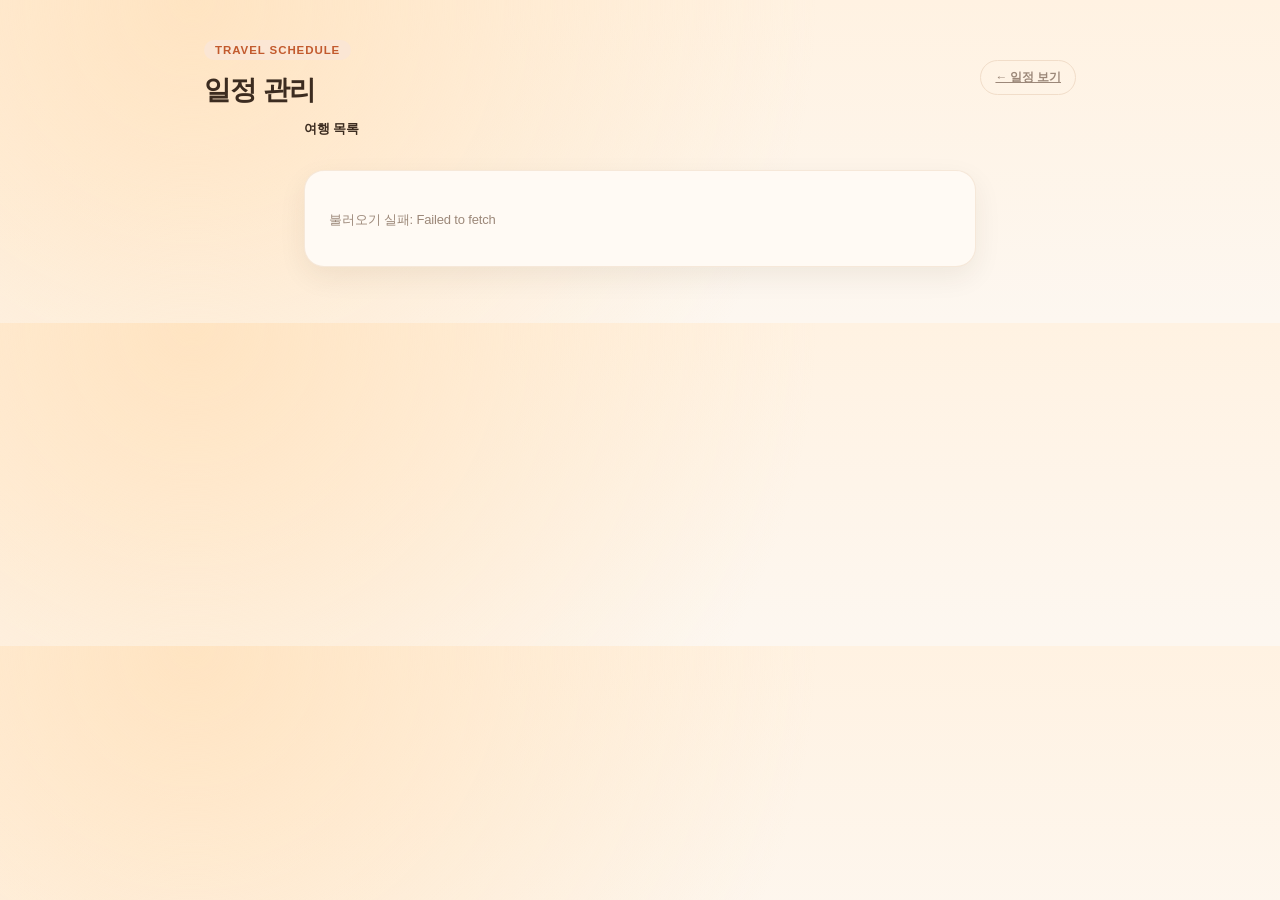
==== admin.html @ 14e36282 "일정 관리 UI 추가 (CRUD)" ====
<!DOCTYPE html>
<html lang="ko">
<head>
  <meta charset="UTF-8">
  <meta name="viewport" content="width=device-width, initial-scale=1.0">
  <title>일정 관리</title>
  <link rel="stylesheet" href="style.css">
  <link rel="stylesheet" href="admin.css">
</head>
<body>

<header>
  <div class="header-top">
    <div>
      <span class="eyebrow">TRAVEL SCHEDULE</span>
      <h1>일정 관리</h1>
    </div>
    <a href="index.html" class="info-btn">← 일정 보기</a>
  </div>
  <nav id="breadcrumb" class="breadcrumb"></nav>
</header>

<div class="admin-layout">
  <div class="admin-panel" id="adminContent">
    <p class="empty-hint" style="margin-top:16px;">불러오는 중...</p>
  </div>
</div>

<!-- 폼 모달 -->
<div class="modal-overlay" id="formModal" hidden>
  <div class="modal-card admin-modal-card">
    <h3 id="formTitle"></h3>
    <div id="formBody"></div>
    <div class="modal-actions">
      <button type="button" class="btn-cancel" id="formCancel">취소</button>
      <button type="button" class="btn-save" id="formSave">저장</button>
    </div>
  </div>
</div>

<!-- 삭제 확인 모달 -->
<div class="modal-overlay" id="deleteModal" hidden>
  <div class="modal-card">
    <h3>삭제 확인</h3>
    <p id="deleteMessage"></p>
    <div class="modal-actions">
      <button type="button" class="btn-cancel" id="deleteCancel">취소</button>
      <button type="button" class="btn-delete" id="deleteConfirm">삭제</button>
    </div>
  </div>
</div>

<script src="data.js"></script>
<script src="admin.js"></script>
</body>
</html>
---- style.css ----
:root {
  --bg-top: #fff2e2;
  --bg-bottom: #fdf7f0;
  --panel-bg: #fffaf4;
  --border: #f1ddc9;
  --text: #3c2c20;
  --text-sub: #9c8879;
  --accent: #e2703f;
  --accent-dark: #c25a2e;
  --accent-light: #ec8a5f;
  --accent-soft: #fbe6d4;
  --shadow-sm: 0 2px 8px rgba(60, 40, 20, 0.05);
  --shadow: 0 10px 28px rgba(60, 40, 20, 0.07);
  --shadow-hover: 0 14px 32px rgba(226, 112, 63, 0.16);
}
* { box-sizing: border-box; }
body {
  margin: 0;
  font-family: "Pretendard", "Malgun Gothic", "Apple SD Gothic Neo", "Segoe UI", sans-serif;
  background:
    radial-gradient(circle at 15% 0%, #ffe4c2 0%, transparent 55%),
    linear-gradient(180deg, var(--bg-top) 0%, var(--bg-bottom) 320px);
  color: var(--text);
  -webkit-font-smoothing: antialiased;
  letter-spacing: -0.01em;
}
header {
  padding: 40px 24px 22px;
  max-width: 920px;
  margin: 0 auto;
}
.header-top {
  display: flex;
  align-items: center;
  justify-content: space-between;
  gap: 16px;
  flex-wrap: wrap;
}
header .eyebrow {
  display: inline-block;
  font-size: 11.5px;
  font-weight: 800;
  letter-spacing: .08em;
  color: var(--accent-dark);
  background: var(--accent-soft);
  padding: 4px 11px;
  border-radius: 999px;
  margin-bottom: 12px;
}
header h1 {
  margin: 0 0 6px;
  font-size: 27px;
  font-weight: 800;
  letter-spacing: -0.03em;
}
.layout {
  display: flex;
  gap: 22px;
  padding: 10px 24px 56px;
  max-width: 920px;
  margin: 0 auto;
  align-items: flex-start;
}
.schedule-panel {
  flex: 1 1 auto;
  background: var(--panel-bg);
  border: 1px solid rgba(241, 221, 201, 0.6);
  border-radius: 20px;
  box-shadow: var(--shadow);
  overflow: hidden;
}
.map-panel {
  flex: 1 1 auto;
  background: var(--panel-bg);
  border: 1px solid rgba(241, 221, 201, 0.6);
  border-radius: 20px;
  box-shadow: var(--shadow);
  padding: 24px;
  position: sticky;
  top: 24px;
}
.day-tabs {
  display: flex;
  gap: 6px;
  padding: 16px 16px 0;
  overflow-x: auto;
  scrollbar-width: none;
}
.day-tabs::-webkit-scrollbar { display: none; }
.day-tab {
  flex: 0 0 auto;
  padding: 9px 18px;
  text-align: center;
  font-size: 13.5px;
  font-weight: 700;
  color: var(--text-sub);
  cursor: pointer;
  border-radius: 999px;
  background: #f7ece0;
  white-space: nowrap;
  transition: background .18s, color .18s, box-shadow .18s;
}
.day-tab:hover { color: var(--accent-dark); }
.day-tab.active {
  color: #fff;
  background: linear-gradient(135deg, var(--accent-light), var(--accent));
  box-shadow: 0 6px 14px rgba(226, 112, 63, 0.32);
}
.schedule-list {
  padding: 16px;
  display: flex;
  flex-direction: column;
  gap: 12px;
}
.schedule-card {
  border: 1px solid var(--border);
  border-radius: 16px;
  padding: 16px 18px;
  cursor: pointer;
  transition: border-color .18s, box-shadow .18s, transform .12s;
}
.schedule-card:hover {
  box-shadow: var(--shadow-hover);
  transform: translateY(-2px);
}
.schedule-card.selected {
  border-color: var(--accent);
  background: var(--accent-soft);
  box-shadow: var(--shadow-hover);
}
.schedule-index {
  display: inline-flex;
  align-items: center;
  justify-content: center;
  width: 22px;
  height: 22px;
  border-radius: 50%;
  background: linear-gradient(135deg, var(--accent-light), var(--accent));
  color: #fff;
  font-size: 11.5px;
  font-weight: 700;
  margin-right: 8px;
  flex: 0 0 auto;
  box-shadow: 0 2px 6px rgba(226, 112, 63, 0.35);
}
.schedule-route {
  display: flex;
  align-items: center;
  gap: 8px;
  font-size: 16px;
  font-weight: 700;
  letter-spacing: -0.01em;
}
.schedule-route .arrow { color: var(--accent); font-weight: 400; }
.schedule-meta {
  margin-top: 10px;
  display: flex;
  gap: 8px;
  flex-wrap: wrap;
}
.chip {
  font-size: 12px;
  font-weight: 700;
  color: var(--accent-dark);
  background: var(--accent-soft);
  border: 1px solid rgba(226, 112, 63, 0.14);
  padding: 5px 11px;
  border-radius: 999px;
}
.schedule-detail {
  margin-top: 14px;
  padding-top: 14px;
  border-top: 1px dashed var(--border);
  font-size: 13.5px;
  line-height: 1.7;
  color: var(--text);
  display: none;
}
.schedule-card.selected .schedule-detail {
  display: block;
  animation: detailReveal .22s ease;
}
@keyframes detailReveal {
  from { opacity: 0; transform: translateY(-4px); }
  to { opacity: 1; transform: translateY(0); }
}
.schedule-detail .row { display: flex; gap: 6px; margin-bottom: 4px; }
.schedule-detail .row .k { flex: 0 0 72px; font-weight: 700; color: var(--text-sub); }
.schedule-detail .row .v { flex: 1; }
.memo-box {
  margin-top: 12px;
  padding: 14px 16px;
  background: var(--accent-soft);
  border: 1px solid rgba(226, 112, 63, 0.16);
  border-radius: 12px;
}
.memo-label {
  font-size: 11px;
  font-weight: 800;
  letter-spacing: .03em;
  color: var(--accent-dark);
  margin-bottom: 6px;
}
.memo-text {
  font-size: 14.5px;
  font-weight: 600;
  line-height: 1.6;
  color: var(--text);
  white-space: pre-wrap;
  word-break: break-word;
}
.route-actions {
  display: flex;
  flex-direction: column;
  align-items: flex-start;
  gap: 8px;
  margin-top: 14px;
}
.naver-link-btn {
  display: inline-flex;
  align-items: center;
  gap: 6px;
  padding: 11px 18px;
  background: linear-gradient(135deg, var(--accent-light), var(--accent));
  color: #fff;
  text-decoration: none;
  border: none;
  border-radius: 10px;
  font-family: inherit;
  font-size: 13.5px;
  font-weight: 700;
  cursor: pointer;
  box-shadow: 0 8px 18px rgba(226, 112, 63, 0.32);
  transition: transform .15s ease, box-shadow .15s ease, filter .15s ease;
}
.naver-link-btn:hover {
  transform: translateY(-2px);
  box-shadow: 0 12px 22px rgba(226, 112, 63, 0.38);
}
.naver-link-btn:active { transform: translateY(0); filter: brightness(0.95); }
.map-panel h2 { margin: 0 0 4px; font-size: 15px; font-weight: 800; letter-spacing: -0.01em; }
#naverMap {
  height: 260px;
  border-radius: 16px;
  background: #fbe6d4;
  overflow: hidden;
  box-shadow: inset 0 0 0 1px rgba(60, 40, 20, 0.06);
}
.map-selected-info { margin-top: 16px; font-size: 14px; }
.map-selected-info .route-line {
  font-weight: 800;
  font-size: 17px;
  margin-bottom: 8px;
  letter-spacing: -0.01em;
}
.map-selected-info .route-line .arrow { color: var(--accent); }
.empty-hint { color: var(--text-sub); font-size: 13px; }
.info-btn {
  display: inline-flex;
  align-items: center;
  gap: 6px;
  flex-shrink: 0;
  white-space: nowrap;
  padding: 8px 14px;
  background: none;
  border: 1px solid var(--border);
  border-radius: 999px;
  color: var(--text-sub);
  font-family: inherit;
  font-size: 12px;
  font-weight: 600;
  cursor: pointer;
  transition: background .18s, color .18s, border-color .18s;
}
.info-btn:hover {
  background: var(--accent-soft);
  color: var(--accent-dark);
  border-color: transparent;
}
.modal-overlay {
  position: fixed;
  inset: 0;
  background: rgba(45, 28, 16, 0.42);
  backdrop-filter: blur(3px);
  display: flex;
  align-items: center;
  justify-content: center;
  padding: 20px;
  z-index: 100;
  animation: overlayFade .18s ease;
}
@keyframes overlayFade {
  from { opacity: 0; }
  to { opacity: 1; }
}
.modal-overlay[hidden] { display: none; }
.spots-divider {
  margin: 4px 16px 0;
  border: none;
  border-top: 1px dashed var(--border);
}
.spots-section {
  padding: 12px 16px 16px;
  display: flex;
  flex-direction: column;
  gap: 10px;
}
.spots-header {
  font-size: 11.5px;
  font-weight: 800;
  letter-spacing: .06em;
  color: var(--text-sub);
  padding: 0 2px 4px;
}
.spot-card {
  display: flex;
  align-items: flex-start;
  gap: 12px;
  padding: 14px;
  border: 1px solid var(--border);
  border-radius: 14px;
  cursor: pointer;
  transition: border-color .18s, box-shadow .18s, transform .12s;
}
.spot-card:hover { box-shadow: var(--shadow-hover); transform: translateY(-1px); }
.spot-card.selected {
  border-color: var(--accent);
  background: var(--accent-soft);
  box-shadow: var(--shadow-hover);
}
.spot-thumb-wrap {
  flex: 0 0 72px;
  width: 72px;
  height: 72px;
  border-radius: 10px;
  overflow: hidden;
  background: var(--accent-soft);
  display: flex;
  align-items: center;
  justify-content: center;
  position: relative;
  flex-shrink: 0;
}
.spot-thumb-wrap .spot-icon {
  font-size: 28px;
  line-height: 1;
  position: relative;
  z-index: 1;
  transition: opacity .3s ease;
}
.spot-thumb-wrap:has(.spot-thumb.loaded) .spot-icon {
  opacity: 0;
  pointer-events: none;
}
.spot-thumb {
  position: absolute;
  inset: 0;
  width: 100%;
  height: 100%;
  object-fit: cover;
  opacity: 0;
  transition: opacity .3s ease;
}
.spot-thumb.loaded { opacity: 1; }
.spot-info { flex: 1; min-width: 0; }
.spot-name { font-size: 14.5px; font-weight: 700; margin-bottom: 4px; color: var(--text); }
.spot-memo { font-size: 12.5px; color: var(--text-sub); line-height: 1.5; }
.spot-naver-btn {
  flex: 0 0 auto;
  display: inline-flex;
  align-items: center;
  padding: 7px 12px;
  background: linear-gradient(135deg, var(--accent-light), var(--accent));
  color: #fff;
  text-decoration: none;
  border-radius: 8px;
  font-size: 12px;
  font-weight: 700;
  box-shadow: 0 4px 10px rgba(226, 112, 63, 0.28);
  transition: transform .15s, box-shadow .15s;
  white-space: nowrap;
  align-self: center;
}
.spot-naver-btn:hover { transform: translateY(-1px); box-shadow: 0 6px 14px rgba(226, 112, 63, 0.34); }
.modal-card {
  background: var(--panel-bg);
  border: 1px solid rgba(241, 221, 201, 0.7);
  border-radius: 18px;
  max-width: 440px;
  width: 100%;
  max-height: 80vh;
  overflow-y: auto;
  padding: 24px;
  box-shadow: 0 20px 48px rgba(60, 40, 20, 0.24);
  animation: modalPop .2s ease;
}
@keyframes modalPop {
  from { opacity: 0; transform: translateY(6px) scale(.98); }
  to { opacity: 1; transform: translateY(0) scale(1); }
}
.modal-card h3 { margin: 0 0 14px; font-size: 16px; letter-spacing: -0.01em; }
.modal-card p {
  margin: 0 0 14px;
  padding-bottom: 14px;
  border-bottom: 1px solid var(--border);
  font-size: 12.5px;
  line-height: 1.7;
  color: var(--text-sub);
}
.modal-card p:last-of-type { margin-bottom: 0; padding-bottom: 0; border-bottom: none; }
.modal-card p strong { display: block; margin-bottom: 4px; color: var(--text); font-size: 13px; }
.modal-close-btn {
  display: block;
  margin: 20px 0 0 auto;
  padding: 9px 18px;
  background: linear-gradient(135deg, var(--accent-light), var(--accent));
  color: #fff;
  border: none;
  border-radius: 8px;
  font-family: inherit;
  font-size: 13px;
  font-weight: 700;
  cursor: pointer;
  box-shadow: 0 6px 14px rgba(226, 112, 63, 0.28);
  transition: transform .15s ease;
}
.modal-close-btn:hover { transform: translateY(-1px); }

.spots-pagination {
  display: flex;
  align-items: center;
  justify-content: center;
  gap: 12px;
  padding: 8px 0 4px;
}
.spots-page-btn {
  padding: 6px 14px;
  border: 1px solid var(--border);
  border-radius: 999px;
  background: none;
  color: var(--text-sub);
  font-family: inherit;
  font-size: 12px;
  font-weight: 700;
  cursor: pointer;
  transition: background .15s, color .15s, border-color .15s;
}
.spots-page-btn:hover:not(:disabled) {
  background: var(--accent-soft);
  color: var(--accent-dark);
  border-color: transparent;
}
.spots-page-btn:disabled {
  opacity: 0.35;
  cursor: default;
}
.spots-page-info {
  font-size: 12px;
  font-weight: 700;
  color: var(--text-sub);
  min-width: 40px;
  text-align: center;
}

@media (min-width: 721px) {
  .schedule-panel { order: -1; flex-basis: 420px; }
  .map-panel { flex-basis: 340px; }
}
@media (max-width: 720px) {
  .layout { flex-direction: column; }
  .map-panel { position: sticky; top: 8px; z-index: 5; }
  #naverMap { height: 170px; }
}
---- admin.css ----
.admin-layout {
  max-width: 720px;
  margin: 0 auto;
  padding: 10px 24px 56px;
}
.admin-panel {
  background: var(--panel-bg);
  border: 1px solid rgba(241, 221, 201, 0.6);
  border-radius: 20px;
  box-shadow: var(--shadow);
  padding: 24px;
}

/* 브레드크럼 */
.breadcrumb {
  display: flex;
  align-items: center;
  gap: 8px;
  flex-wrap: wrap;
  font-size: 13px;
  color: var(--text-sub);
  padding: 6px 24px 0;
  max-width: 720px;
  margin: 0 auto;
}
.breadcrumb-item {
  cursor: pointer;
  color: var(--accent);
  font-weight: 600;
}
.breadcrumb-item:hover { text-decoration: underline; }
.breadcrumb-sep { color: var(--border); }
.breadcrumb-current { color: var(--text); font-weight: 700; }

/* 뷰 헤더 */
.view-header {
  display: flex;
  align-items: center;
  justify-content: space-between;
  margin-bottom: 20px;
  gap: 12px;
  flex-wrap: wrap;
}
.view-header h2 {
  margin: 0;
  font-size: 17px;
  font-weight: 800;
  letter-spacing: -0.01em;
}
.btn-add {
  display: inline-flex;
  align-items: center;
  gap: 6px;
  padding: 9px 16px;
  background: linear-gradient(135deg, var(--accent-light), var(--accent));
  color: #fff;
  border: none;
  border-radius: 10px;
  font-family: inherit;
  font-size: 13px;
  font-weight: 700;
  cursor: pointer;
  box-shadow: 0 6px 14px rgba(226, 112, 63, 0.28);
  transition: transform .15s, box-shadow .15s;
  white-space: nowrap;
}
.btn-add:hover { transform: translateY(-1px); box-shadow: 0 8px 18px rgba(226, 112, 63, 0.34); }
.btn-add.sm { padding: 5px 12px; font-size: 12px; }

/* 리스트 */
.admin-list {
  display: flex;
  flex-direction: column;
  gap: 10px;
}
.admin-list-item {
  display: flex;
  align-items: center;
  justify-content: space-between;
  padding: 14px 16px;
  border: 1px solid var(--border);
  border-radius: 14px;
  gap: 12px;
  transition: box-shadow .18s, transform .12s;
}
.admin-list-item.clickable { cursor: pointer; }
.admin-list-item.clickable:hover { box-shadow: var(--shadow-hover); transform: translateY(-1px); }
.item-main { flex: 1; min-width: 0; }
.item-title { font-size: 15px; font-weight: 700; color: var(--text); }
.item-sub { font-size: 12px; color: var(--text-sub); margin-top: 3px; line-height: 1.4; }
.item-actions { display: flex; gap: 6px; flex-shrink: 0; }
.btn-edit, .btn-delete-sm {
  padding: 6px 12px;
  border-radius: 8px;
  font-family: inherit;
  font-size: 12px;
  font-weight: 700;
  cursor: pointer;
  border: 1px solid var(--border);
  background: none;
  transition: background .15s, color .15s;
}
.btn-edit { color: var(--text-sub); }
.btn-edit:hover { background: var(--accent-soft); color: var(--accent-dark); border-color: transparent; }
.btn-delete-sm { color: #c0392b; border-color: #f5c6c2; }
.btn-delete-sm:hover { background: #fdecea; border-color: transparent; }

/* 섹션 타이틀 */
.admin-section-title {
  display: flex;
  align-items: center;
  gap: 10px;
  font-size: 12px;
  font-weight: 800;
  letter-spacing: .05em;
  color: var(--text-sub);
  margin: 24px 0 10px;
  padding-bottom: 8px;
  border-bottom: 1px dashed var(--border);
}

/* 빈 상태 */
.admin-empty {
  text-align: center;
  padding: 32px 0;
  color: var(--text-sub);
  font-size: 13.5px;
}

/* 폼 */
.form-field { margin-bottom: 14px; }
.form-field label {
  display: block;
  font-size: 12px;
  font-weight: 700;
  color: var(--text-sub);
  margin-bottom: 5px;
}
.form-field input,
.form-field select,
.form-field textarea {
  width: 100%;
  padding: 10px 12px;
  border: 1px solid var(--border);
  border-radius: 10px;
  background: #fff;
  color: var(--text);
  font-family: inherit;
  font-size: 13.5px;
  box-sizing: border-box;
  transition: border-color .15s;
}
.form-field input:focus,
.form-field select:focus,
.form-field textarea:focus { outline: none; border-color: var(--accent); }
.form-field textarea { resize: vertical; min-height: 70px; }
.field-row { display: flex; gap: 8px; align-items: flex-end; }
.field-row input { flex: 1; }
.btn-coord {
  flex: 0 0 auto;
  padding: 10px 12px;
  background: var(--accent-soft);
  border: 1px solid rgba(226,112,63,.2);
  border-radius: 10px;
  font-family: inherit;
  font-size: 12px;
  font-weight: 700;
  color: var(--accent-dark);
  cursor: pointer;
  white-space: nowrap;
  transition: background .15s;
}
.btn-coord:hover { background: #f7d8c0; }
.btn-coord:disabled { opacity: .5; cursor: default; }

/* 폼 섹션 구분 */
.form-section {
  font-size: 11.5px;
  font-weight: 800;
  letter-spacing: .04em;
  color: var(--accent-dark);
  background: var(--accent-soft);
  padding: 4px 10px;
  border-radius: 6px;
  display: inline-block;
  margin: 12px 0 10px;
}

/* URL 파싱 영역 */
.url-parse-row { display: flex; gap: 8px; margin-bottom: 14px; }
.url-parse-row input {
  flex: 1;
  padding: 10px 12px;
  border: 1px solid var(--border);
  border-radius: 10px;
  font-family: inherit;
  font-size: 13px;
  color: var(--text);
  background: #fff;
}
.url-parse-row input:focus { outline: none; border-color: var(--accent); }
.url-parse-label {
  font-size: 12px;
  font-weight: 700;
  color: var(--text-sub);
  margin-bottom: 5px;
}

/* 모달 액션 버튼 */
.modal-actions { display: flex; justify-content: flex-end; gap: 8px; margin-top: 20px; }
.btn-cancel {
  padding: 9px 18px;
  background: none;
  border: 1px solid var(--border);
  border-radius: 8px;
  font-family: inherit;
  font-size: 13px;
  font-weight: 700;
  color: var(--text-sub);
  cursor: pointer;
  transition: background .15s;
}
.btn-cancel:hover { background: #f5ede4; }
.btn-save {
  padding: 9px 18px;
  background: linear-gradient(135deg, var(--accent-light), var(--accent));
  border: none;
  border-radius: 8px;
  font-family: inherit;
  font-size: 13px;
  font-weight: 700;
  color: #fff;
  cursor: pointer;
  box-shadow: 0 6px 14px rgba(226,112,63,.28);
  transition: transform .15s;
}
.btn-save:hover { transform: translateY(-1px); }
.btn-save:disabled { opacity: .6; cursor: default; transform: none; }
.btn-delete {
  padding: 9px 18px;
  background: #e74c3c;
  border: none;
  border-radius: 8px;
  font-family: inherit;
  font-size: 13px;
  font-weight: 700;
  color: #fff;
  cursor: pointer;
  transition: background .15s;
}
.btn-delete:hover { background: #c0392b; }
.btn-delete:disabled { opacity: .6; cursor: default; }

/* 관리 모달 카드 (넓게) */
.admin-modal-card { max-width: 560px !important; max-height: 85vh !important; }

/* 삭제 메시지 */
#deleteMessage {
  font-size: 14px;
  color: var(--text);
  line-height: 1.5;
  margin: 0 0 4px;
  padding: 0;
  border: none;
}

@media (max-width: 720px) {
  .admin-layout { padding: 10px 16px 48px; }
  .breadcrumb { padding: 6px 16px 0; }
}
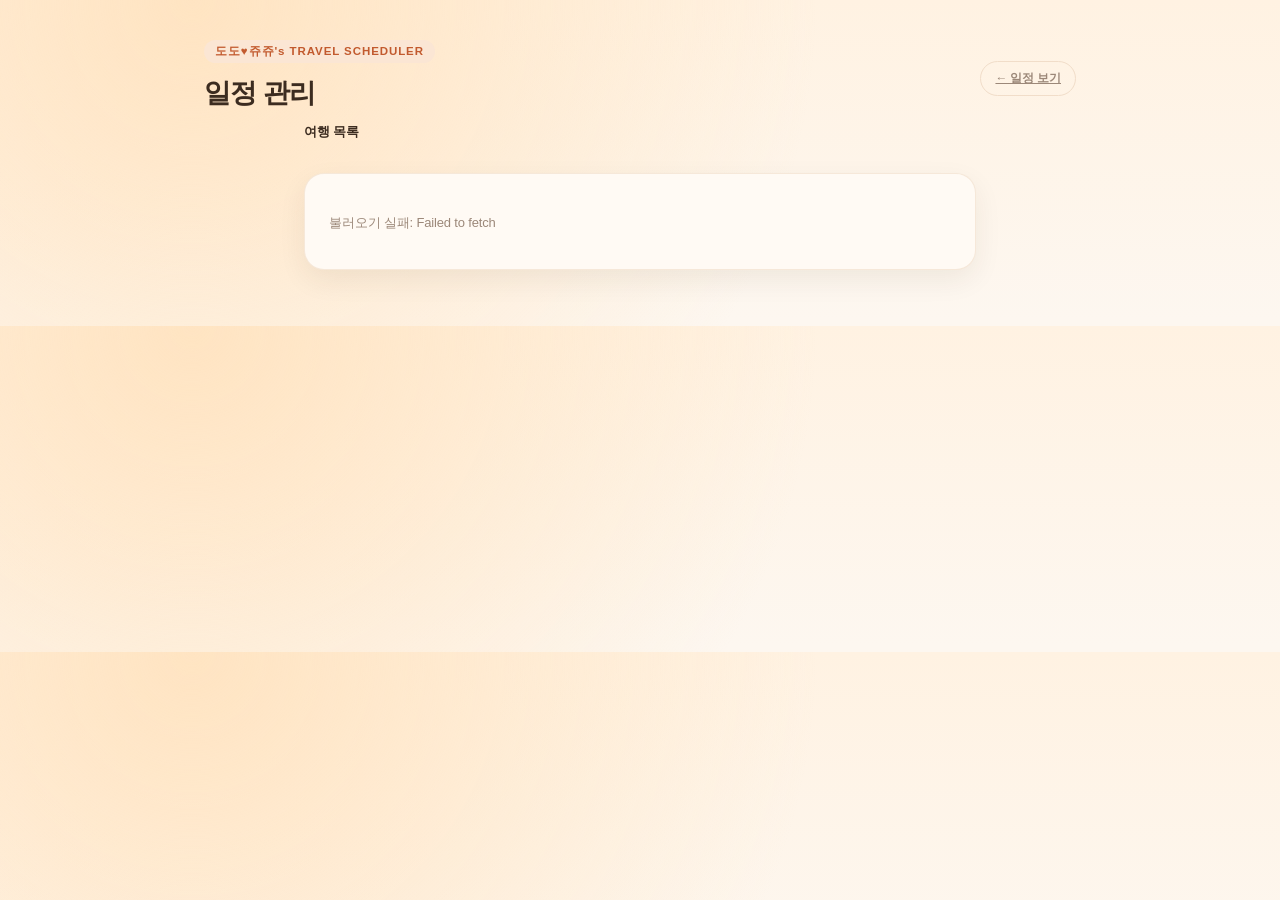
==== commit e87b81b0: "전체 페이지 eyebrow 통일: 도도♥️쥬쥬's TRAVEL SCHEDULER, 메인 제목 계획 중인 여행" ====
--- a/admin.html
+++ b/admin.html
@@ -12,7 +12,7 @@
 <header>
   <div class="header-top">
     <div>
-      <span class="eyebrow">TRAVEL SCHEDULE</span>
+      <span class="eyebrow">도도♥️쥬쥬's TRAVEL SCHEDULER</span>
       <h1>일정 관리</h1>
     </div>
     <a href="index.html" class="info-btn">← 일정 보기</a>
--- a/style.css
+++ b/style.css
@@ -462,6 +462,68 @@
   text-align: center;
 }
 
+.trips-layout {
+  padding: 10px 24px 56px;
+  max-width: 600px;
+  margin: 0 auto;
+  display: flex;
+  flex-direction: column;
+  gap: 14px;
+}
+.trip-card {
+  display: flex;
+  align-items: center;
+  gap: 16px;
+  padding: 22px 24px;
+  background: var(--panel-bg);
+  border: 1px solid rgba(241, 221, 201, 0.6);
+  border-radius: 18px;
+  box-shadow: var(--shadow);
+  text-decoration: none;
+  color: var(--text);
+  transition: border-color .18s, box-shadow .18s, transform .12s;
+}
+.trip-card:hover {
+  box-shadow: var(--shadow-hover);
+  transform: translateY(-2px);
+  border-color: var(--accent);
+}
+.trip-card-body { flex: 1; min-width: 0; }
+.trip-card-title {
+  font-size: 18px;
+  font-weight: 800;
+  letter-spacing: -0.02em;
+  margin-bottom: 5px;
+}
+.trip-card-meta {
+  font-size: 13px;
+  color: var(--text-sub);
+  font-weight: 600;
+}
+.trip-card-arrow {
+  color: var(--accent);
+  font-size: 20px;
+  font-weight: 700;
+  flex-shrink: 0;
+}
+.trip-card-duration {
+  display: inline-block;
+  margin-top: 6px;
+  font-size: 12px;
+  font-weight: 700;
+  color: var(--accent-dark);
+  background: var(--accent-soft);
+  border: 1px solid rgba(226, 112, 63, 0.2);
+  padding: 3px 10px;
+  border-radius: 999px;
+}
+.trips-empty {
+  color: var(--text-sub);
+  font-size: 14px;
+  text-align: center;
+  padding: 40px 0;
+}
+
 @media (min-width: 721px) {
   .schedule-panel { order: -1; flex-basis: 420px; }
   .map-panel { flex-basis: 340px; }
--- a/admin.css
+++ b/admin.css
@@ -186,6 +186,59 @@
   margin: 12px 0 10px;
 }
 
+/* 레이블 부가 설명 */
+.label-hint {
+  font-weight: 400;
+  color: var(--text-sub);
+  font-size: 11px;
+}
+
+/* 좌표 상태 표시 */
+.coord-status {
+  font-size: 12px;
+  color: var(--text-sub);
+  margin: -8px 0 10px;
+  min-height: 16px;
+}
+.coord-status.found     { color: #27ae60; }
+.coord-status.warn      { color: #e67e22; }
+.coord-status.searching { color: var(--accent); }
+
+/* 위도/경도 나란히 */
+.coord-row {
+  display: flex;
+  gap: 10px;
+}
+
+/* 자동 입력 안내 */
+.url-guide {
+  font-size: 12px;
+  color: var(--text-sub);
+  margin: -2px 0 10px;
+  line-height: 1.5;
+}
+
+/* 자동 추출된 필드 (disabled) */
+.form-field input:disabled {
+  background: var(--accent-soft);
+  color: var(--text-sub);
+  cursor: not-allowed;
+  border-color: rgba(226, 112, 63, 0.18);
+}
+
+/* 여행 카드 기간 배지 */
+.trip-card-duration {
+  display: inline-block;
+  margin-top: 6px;
+  font-size: 12px;
+  font-weight: 700;
+  color: var(--accent-dark);
+  background: var(--accent-soft);
+  border: 1px solid rgba(226, 112, 63, 0.2);
+  padding: 3px 10px;
+  border-radius: 999px;
+}
+
 /* URL 파싱 영역 */
 .url-parse-row { display: flex; gap: 8px; margin-bottom: 14px; }
 .url-parse-row input {
